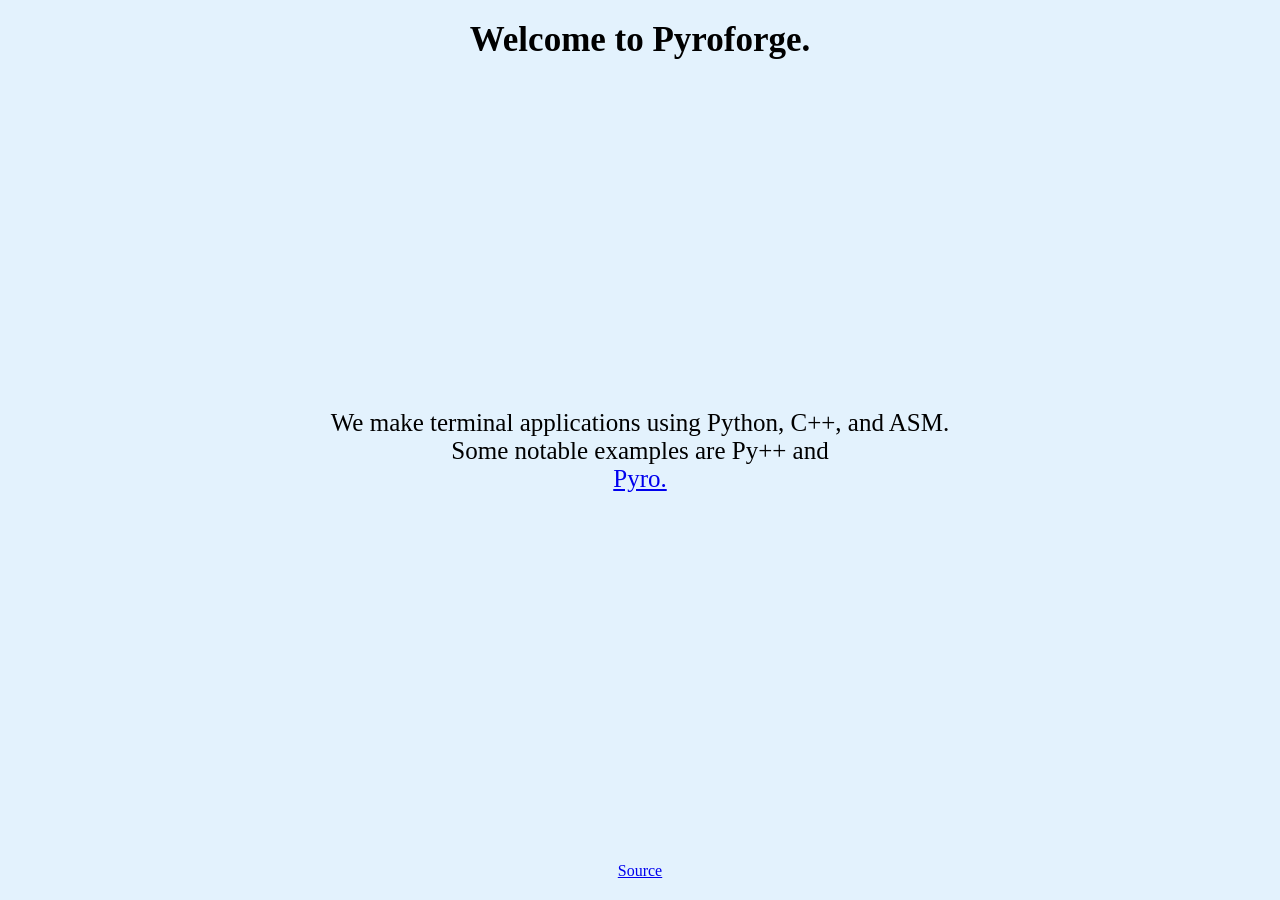
==== public/index.html @ aba717fb "started improving this repo" ====
<!DOCTYPE html>
<html lang="en">
  <head>
    <meta charset="UTF-8">
    <meta name="viewport" content="width=device-width, initial-scale=1.0">
    <title>Pyroforge</title>
    <link rel="stylesheet" href="style.css">
    <!-- font: Ubuntu -->
    <link rel="preconnect" href="https://fonts.googleapis.com">
    <link rel="preconnect" href="https://fonts.gstatic.com" crossorigin>
    <link href="https://fonts.googleapis.com/css2?family=Ubuntu:ital,wght@0,400;0,500;1,400;1,500&display=swap" rel="stylesheet">
    <!-- end fonts -->
  </head>
  <body>
    <h1 class="ubuntu-medium">Welcome to Pyroforge.</h1>
    <p class="ubuntu-regular">We make terminal applications using Python, C++, and ASM.<br>
    Some notable examples are Py++ and <a href="https://github.com/PyroForge/pyro">Pyro.</a></p>
    <footer class="ubuntu-regular"><a href="https://www.github.com/PyroForge/pyroforge.dev/tree/main">Source</a></footer>
    <!-- 100% privacy-first analytics -->
    <script data-collect-dnt="true" async src="https://scripts.simpleanalyticscdn.com/latest.js"></script>

  </body>
</html>
---- public/style.css ----
body {
  text-align: center;
  background-color: #e3f2fd;
  animation: bgAnimation 10s infinite alternate ease-in-out;
  display: flex;
  flex-direction: column;
  min-height: 100vh;
  margin: 0;
  padding: 0;
}

h1 {
  font-size: 35px;
  margin-top: 20px;
  margin-bottom: 0;
}

p {
  font-size: 25px;
  flex: 1;
  display: flex;
  flex-direction: column;
  justify-content: center;
  align-items: center;
  margin: 0;
}

footer {
  padding: 20px 0;
}

@keyframes bgAnimation {
  0%   { background-color: #abcbe3; }
  25%  { background-color: #96c6ee; }
  50%  { background-color: #8dbce2; }
  75%  { background-color: #54acf4; }
  100% { background-color: #40a3f1; }
}
/* ubuntu-mono-regular - latin */
@font-face {
  font-display: swap; /* Check https://developer.mozilla.org/en-US/docs/Web/CSS/@font-face/font-display for other options. */
  font-family: 'Ubuntu Mono';
  font-style: normal;
  font-weight: 400;
  src: url('./fonts/ubuntu-mono-v19-latin-regular.woff2') format('woff2'); /* Chrome 36+, Opera 23+, Firefox 39+, Safari 12+, iOS 10+ */
}

/* ubuntu-mono-italic - latin */
@font-face {
  font-display: swap; /* Check https://developer.mozilla.org/en-US/docs/Web/CSS/@font-face/font-display for other options. */
  font-family: 'Ubuntu Mono';
  font-style: italic;
  font-weight: 400;
  src: url('./fonts/ubuntu-mono-v19-latin-italic.woff2') format('woff2'); /* Chrome 36+, Opera 23+, Firefox 39+, Safari 12+, iOS 10+ */
}

/* ubuntu-mono-700 - latin */
@font-face {
  font-display: swap; /* Check https://developer.mozilla.org/en-US/docs/Web/CSS/@font-face/font-display for other options. */
  font-family: 'Ubuntu Mono';
  font-style: normal;
  font-weight: 700;
  src: url('./fonts/ubuntu-mono-v19-latin-700.woff2') format('woff2'); /* Chrome 36+, Opera 23+, Firefox 39+, Safari 12+, iOS 10+ */
}

/* ubuntu-mono-700italic - latin */
@font-face {
  font-display: swap; /* Check https://developer.mozilla.org/en-US/docs/Web/CSS/@font-face/font-display for other options. */
  font-family: 'Ubuntu Mono';
  font-style: italic;
  font-weight: 700;
  src: url('./fonts/ubuntu-mono-v19-latin-700italic.woff2') format('woff2'); /* Chrome 36+, Opera 23+, Firefox 39+, Safari 12+, iOS 10+ */
}
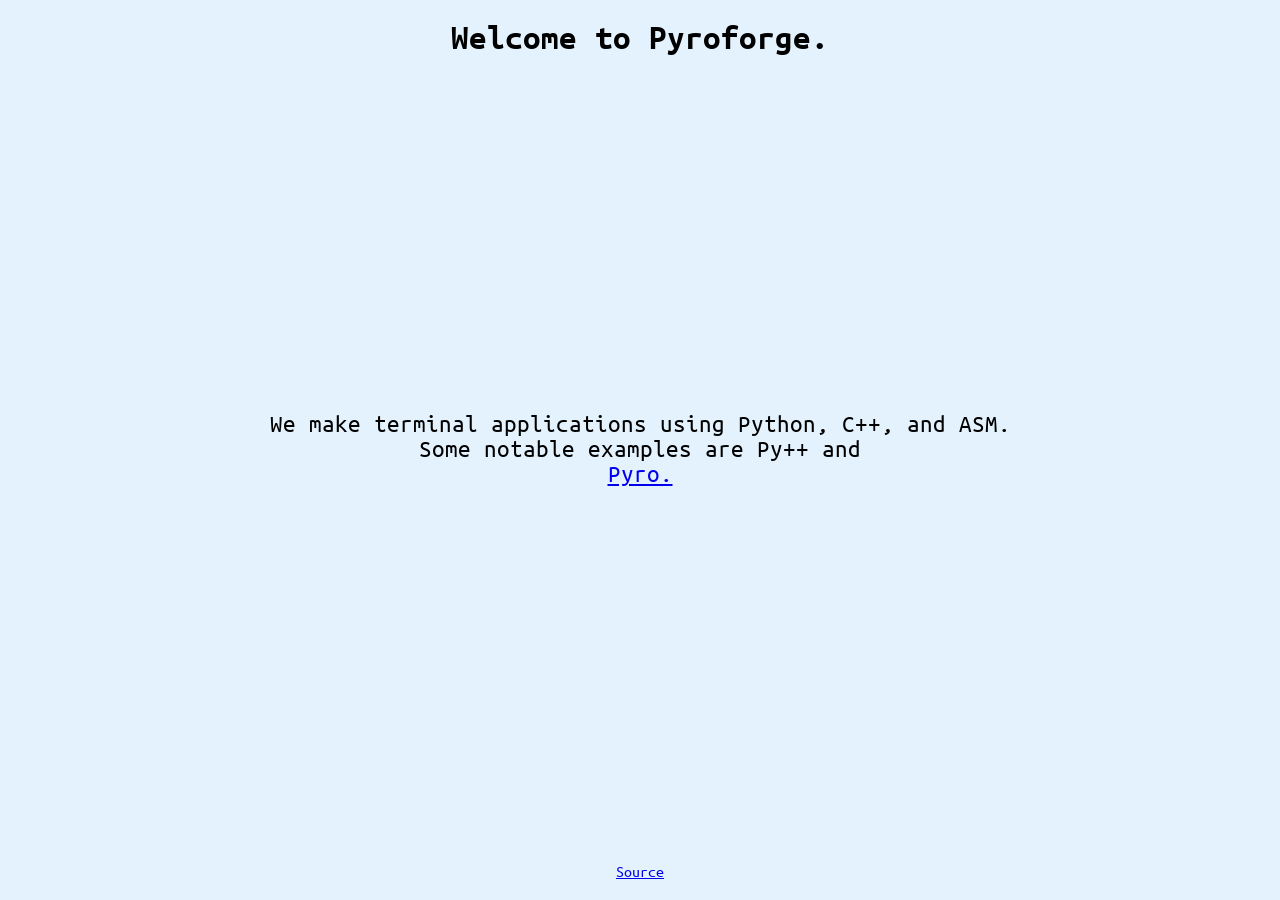
==== commit b22d1ad9: "fix font" ====
--- a/public/index.html
+++ b/public/index.html
@@ -5,17 +5,12 @@
     <meta name="viewport" content="width=device-width, initial-scale=1.0">
     <title>Pyroforge</title>
     <link rel="stylesheet" href="style.css">
-    <!-- font: Ubuntu -->
-    <link rel="preconnect" href="https://fonts.googleapis.com">
-    <link rel="preconnect" href="https://fonts.gstatic.com" crossorigin>
-    <link href="https://fonts.googleapis.com/css2?family=Ubuntu:ital,wght@0,400;0,500;1,400;1,500&display=swap" rel="stylesheet">
-    <!-- end fonts -->
   </head>
   <body>
-    <h1 class="ubuntu-medium">Welcome to Pyroforge.</h1>
-    <p class="ubuntu-regular">We make terminal applications using Python, C++, and ASM.<br>
+    <h1 class="ubuntu-mono-700">Welcome to Pyroforge.</h1>
+    <p class="ubuntu-mono-regular">We make terminal applications using Python, C++, and ASM.<br>
     Some notable examples are Py++ and <a href="https://github.com/PyroForge/pyro">Pyro.</a></p>
-    <footer class="ubuntu-regular"><a href="https://www.github.com/PyroForge/pyroforge.dev/tree/main">Source</a></footer>
+    <footer class="ubuntu-mono-regular"><a href="https://www.github.com/PyroForge/pyroforge.dev/tree/main">Source</a></footer>
     <!-- 100% privacy-first analytics -->
     <script data-collect-dnt="true" async src="https://scripts.simpleanalyticscdn.com/latest.js"></script>
 
--- a/public/style.css
+++ b/public/style.css
@@ -13,6 +13,8 @@
   font-size: 35px;
   margin-top: 20px;
   margin-bottom: 0;
+  font-family: "Ubuntu Mono", monospace;
+  font-weight: 700;
 }
 
 p {
@@ -23,10 +25,12 @@
   justify-content: center;
   align-items: center;
   margin: 0;
+  font-family: "Ubuntu Mono", monospace;
 }
 
 footer {
   padding: 20px 0;
+  font-family: "Ubuntu Mono", monospace;
 }
 
 @keyframes bgAnimation {
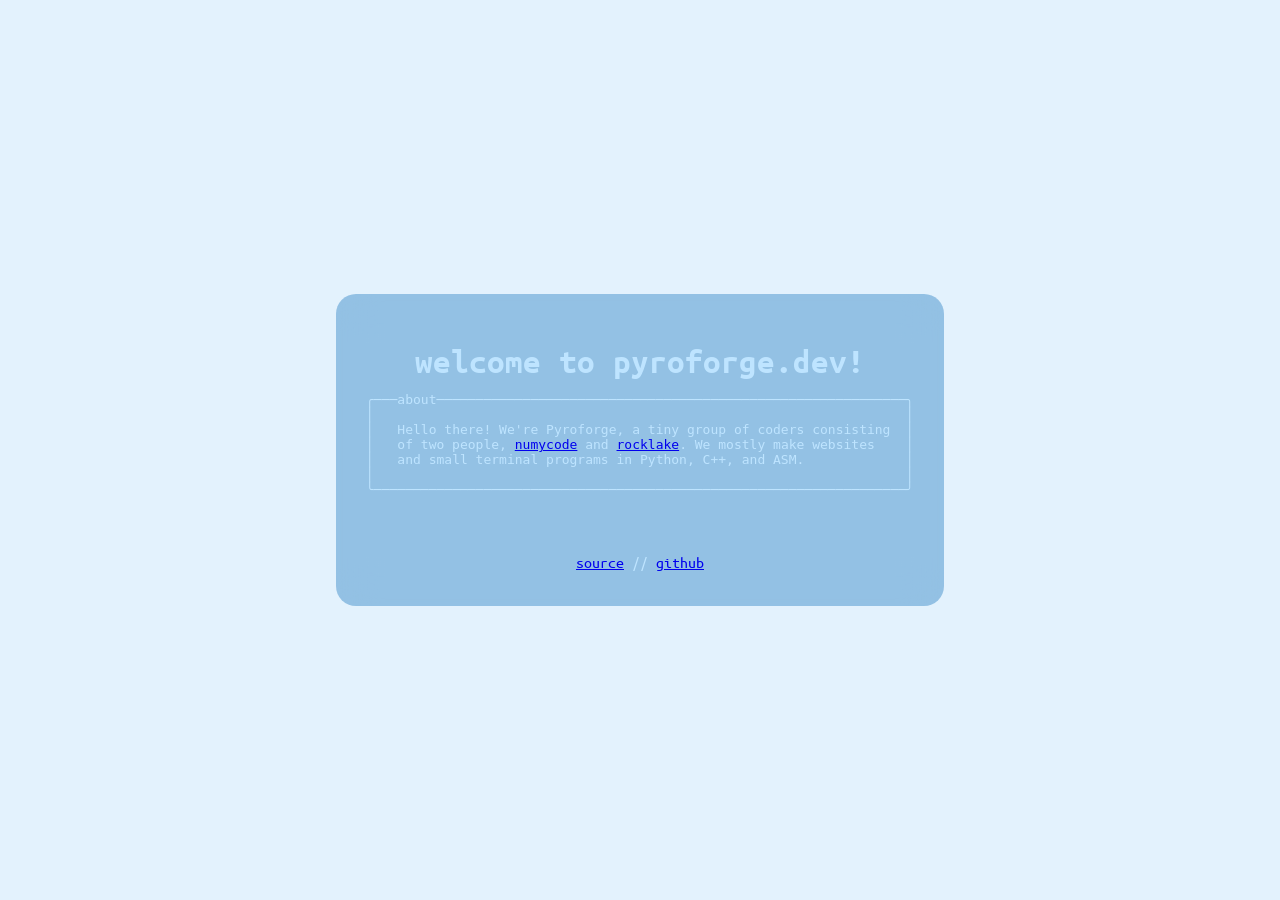
==== commit 3d4eb575: "reworked a lot of things" ====
--- a/public/index.html
+++ b/public/index.html
@@ -7,12 +7,20 @@
     <link rel="stylesheet" href="style.css">
   </head>
   <body>
-    <h1 class="ubuntu-mono-700">Welcome to Pyroforge.</h1>
-    <p class="ubuntu-mono-regular">We make terminal applications using Python, C++, and ASM.<br>
-    Some notable examples are Py++ and <a href="https://github.com/PyroForge/pyro">Pyro.</a></p>
-    <footer class="ubuntu-mono-regular"><a href="https://www.github.com/PyroForge/pyroforge.dev/tree/main">Source</a></footer>
+    <div class="main">
+      <h1>welcome to pyroforge.dev!</h1>
+      <pre>
+╭───about────────────────────────────────────────────────────────────╮
+│                                                                    │
+│   Hello there! We're Pyroforge, a tiny group of coders consisting  │
+│   of two people, <a href="https://numycode.dev" target="_blank">numycode</a> and <a href="https://github.com/rocklake" target="_blank">rocklake</a>. We mostly make websites    │
+│   and small terminal programs in Python, C++, and ASM.             │
+│                                                                    │
+╰────────────────────────────────────────────────────────────────────╯
+    </pre>
+      <footer><a href="https://github.com/PyroForge/pyroforge.dev/">source</a> // <a href="https://github.com/PyroForge/">github</a></footer>
+    </div>
     <!-- 100% privacy-first analytics -->
     <script data-collect-dnt="true" async src="https://scripts.simpleanalyticscdn.com/latest.js"></script>
-
   </body>
 </html>
--- a/public/style.css
+++ b/public/style.css
@@ -4,6 +4,8 @@
   animation: bgAnimation 10s infinite alternate ease-in-out;
   display: flex;
   flex-direction: column;
+  justify-content: center;
+  align-items: center;
   min-height: 100vh;
   margin: 0;
   padding: 0;
@@ -29,8 +31,18 @@
 }
 
 footer {
-  padding: 20px 0;
+  margin-top: 4vh;
+  padding: 5px 0;
   font-family: "Ubuntu Mono", monospace;
+}
+
+.main {
+  background-color: rgb(49 133 197 / 0.45);
+  border-radius: 20px;
+  color: #bee4ff;
+  padding: 30px;
+  backdrop-filter: blur(20px);
+  -webkit-backdrop-filter: blur(20px);
 }
 
 @keyframes bgAnimation {
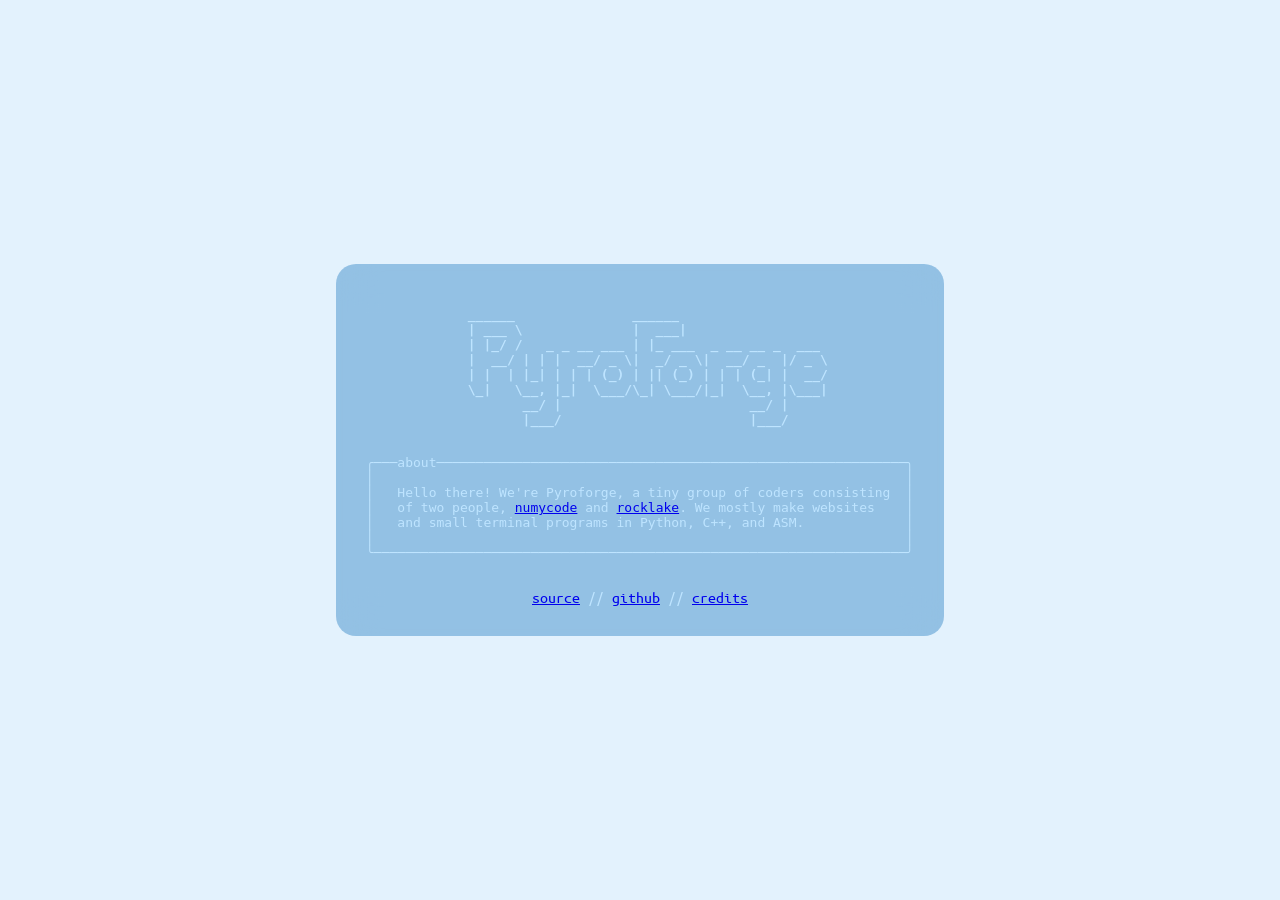
==== commit 1521263b: "reworked a lot of things" ====
--- a/public/index.html
+++ b/public/index.html
@@ -8,7 +8,16 @@
   </head>
   <body>
     <div class="main">
-      <h1>welcome to pyroforge.dev!</h1>
+      <pre class="left big">
+             ______               ______
+             | ___ \              |  ___|
+             | |_/ /   _ _ __ ___ | |_ ___  _ __ __ _  ___
+             |  __/ | | |  __/ _ \|  _/ _ \|  __/ _  |/ _ \
+             | |  | |_| | | | (_) | || (_) | | | (_| |  __/
+             \_|   \__, |_|  \___/\_| \___/|_|  \__, |\___|
+                    __/ |                        __/ |
+                    |___/                        |___/
+      </pre>
       <pre>
 ╭───about────────────────────────────────────────────────────────────╮
 │                                                                    │
@@ -18,7 +27,7 @@
 │                                                                    │
 ╰────────────────────────────────────────────────────────────────────╯
     </pre>
-      <footer><a href="https://github.com/PyroForge/pyroforge.dev/">source</a> // <a href="https://github.com/PyroForge/">github</a></footer>
+      <footer><a href="https://github.com/PyroForge/pyroforge.dev/">source</a> // <a href="https://github.com/PyroForge/">github</a> // <a href="./credits.html">credits</a></footer>
     </div>
     <!-- 100% privacy-first analytics -->
     <script data-collect-dnt="true" async src="https://scripts.simpleanalyticscdn.com/latest.js"></script>
--- a/public/style.css
+++ b/public/style.css
@@ -31,8 +31,6 @@
 }
 
 footer {
-  margin-top: 4vh;
-  padding: 5px 0;
   font-family: "Ubuntu Mono", monospace;
 }
 
@@ -43,6 +41,13 @@
   padding: 30px;
   backdrop-filter: blur(20px);
   -webkit-backdrop-filter: blur(20px);
+}
+
+.left {
+  text-align: left;
+}
+.big {
+  font-weight: 700;
 }
 
 @keyframes bgAnimation {
